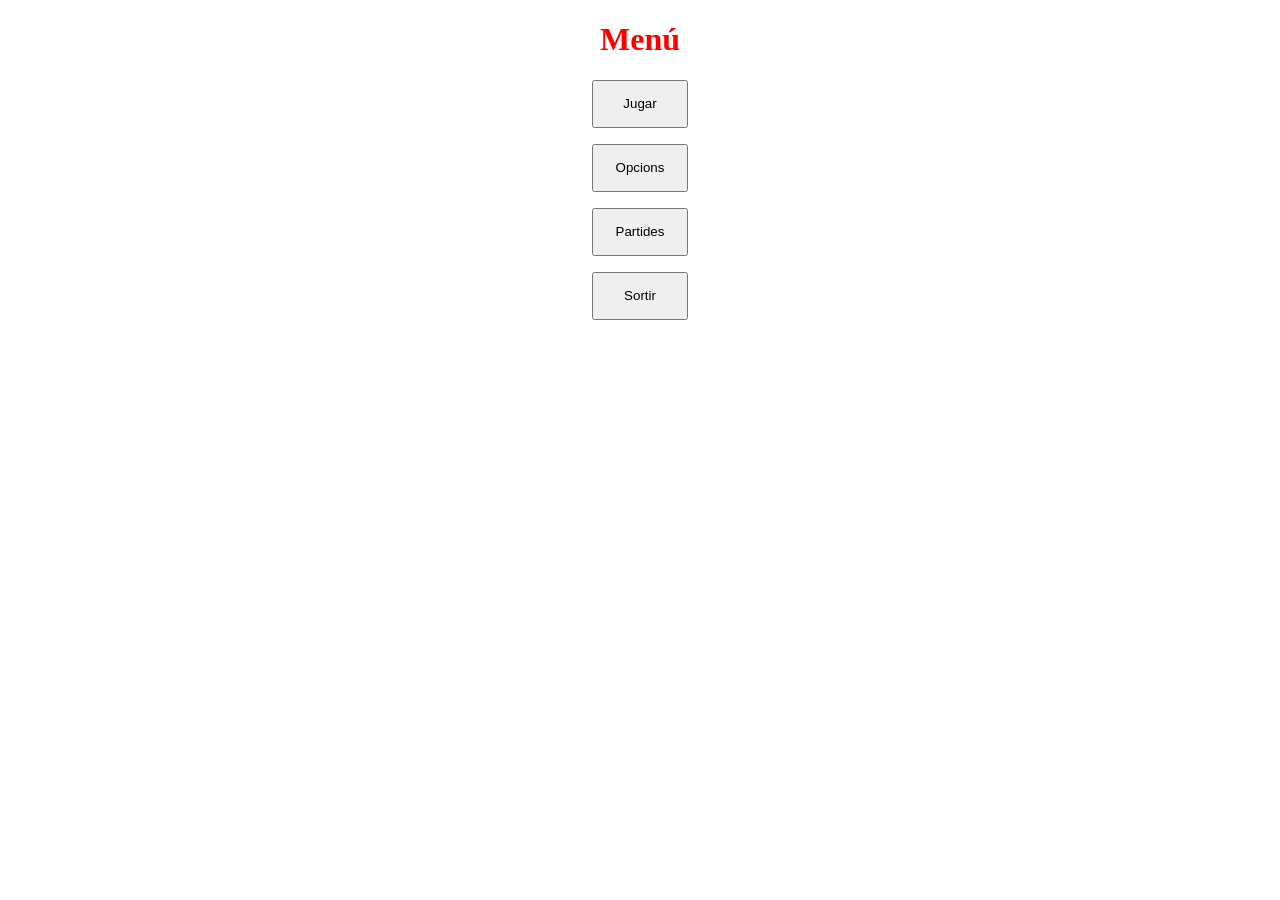
==== index.html @ e2ba402f "primer commit" ====
<!DOCTYPE html> 
<html>
	<head>
		<script src="./js/main.js"></script>
		<link rel="stylesheet" 
			href="./styles/main.css">
		<title> Memory - Menú </title>
	</head>
	<body>
		<h1 id="title">Menú</h1>
		<button id="play" class="center"> Jugar </button>
		<button id="options" class="center"> Opcions </button>
		<button id="saves" class="center"> Partides </button>
		<button id="exit" class="center"> Sortir </button>
	</body>
</html>
---- styles/main.css ----
#title, .center{
	display: block;
	margin-left: auto;
	margin-right: auto;
}

button.center{
	width: 6rem;
	height: 3rem;
	margin-top: 1rem;
}

#title{
	color:red;
	text-align: center;
}
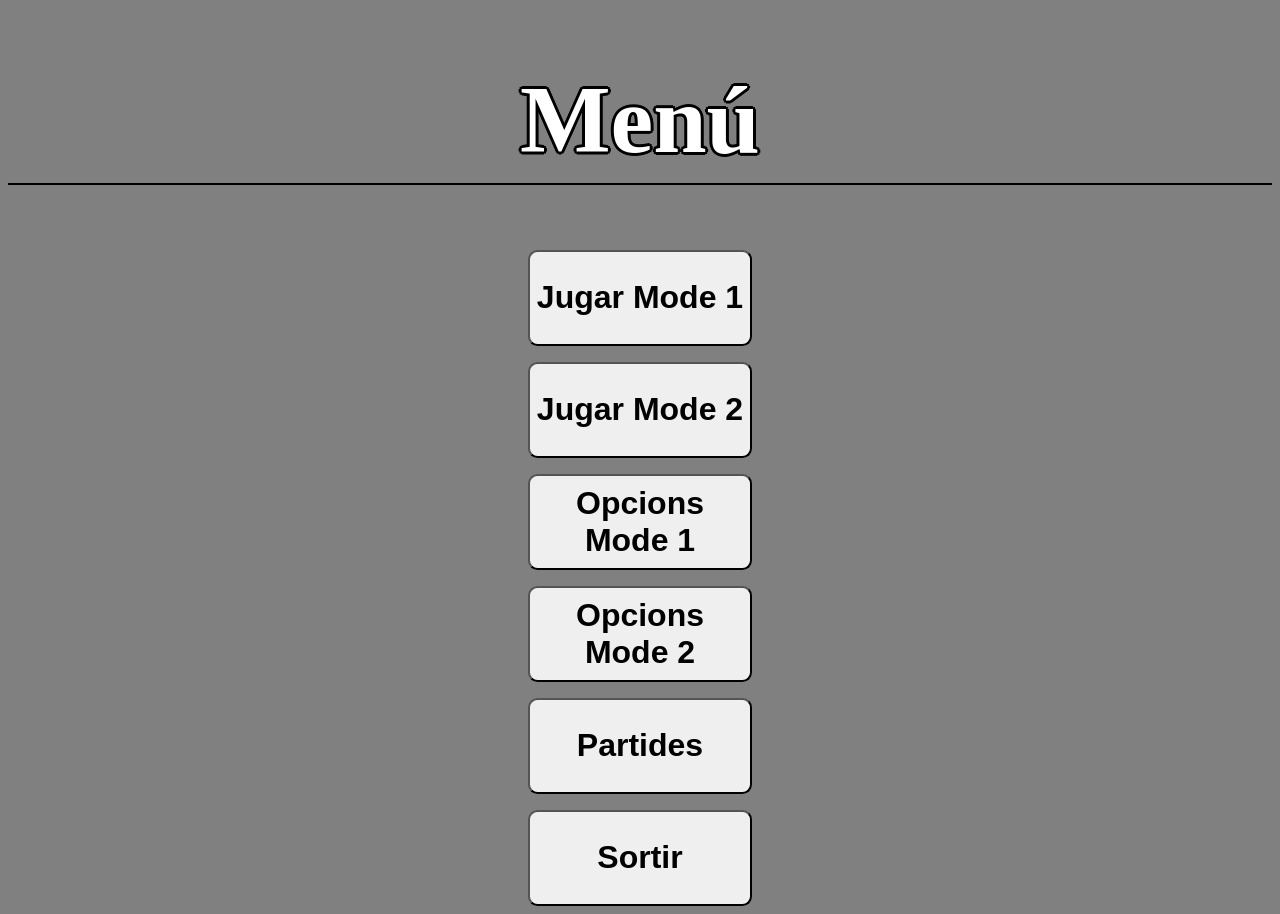
==== commit 22fa7e10: "Afegit mode 2 per jugar #10" ====
--- a/index.html
+++ b/index.html
@@ -1,15 +1,17 @@
 <!DOCTYPE html> 
 <html>
 	<head>
-		<script src="./js/main.js"></script>
+		<script  src="./js/main.js" type="module"></script>
 		<link rel="stylesheet" 
 			href="./styles/main.css">
 		<title> Memory - Menú </title>
 	</head>
 	<body>
 		<h1 id="title">Menú</h1>
-		<button id="play" class="center"> Jugar </button>
-		<button id="options" class="center"> Opcions </button>
+		<button id="playMode1" class="center"> Jugar Mode 1 </button>
+		<button id="playMode2" class="center"> Jugar Mode 2 </button>
+		<button id="optionsMode1" class="center"> Opcions Mode 1 </button>
+		<button id="optionsMode2" class="center"> Opcions Mode 2 </button>
 		<button id="saves" class="center"> Partides </button>
 		<button id="exit" class="center"> Sortir </button>
 	</body>
--- a/styles/main.css
+++ b/styles/main.css
@@ -2,15 +2,44 @@
 	display: block;
 	margin-left: auto;
 	margin-right: auto;
+
 }
 
 button.center{
-	width: 6rem;
-	height: 3rem;
+	width: 14rem;
+	height: 6rem;
 	margin-top: 1rem;
+	font-size: 2rem;
+	font-weight: bold;
+	border-radius: 0.6rem;
+	transition:all 0.3s;
+	
 }
-
+button.center:hover{
+	scale:1.2;
+	background-color:white;
+	
+}
+button.center:active{
+	scale:0.9;
+}
 #title{
-	color:red;
+	color:white;
+	font-weight:bolder;
 	text-align: center;
+	padding-bottom:8px;
+	border-bottom:2px solid black;
+	font-size:6rem;
+	text-shadow:
+                -2px -2px 0 #000,
+                2px -2px 0 #000,
+                -2px 2px 0 #000,
+                2px 2px 0 #000,
+                -3px 0px 0 #000,
+                3px 0px 0 #000,
+                0px -3px 0 #000,
+                0px 3px 0 #000;
+}
+body{
+	background-color:gray;
 }
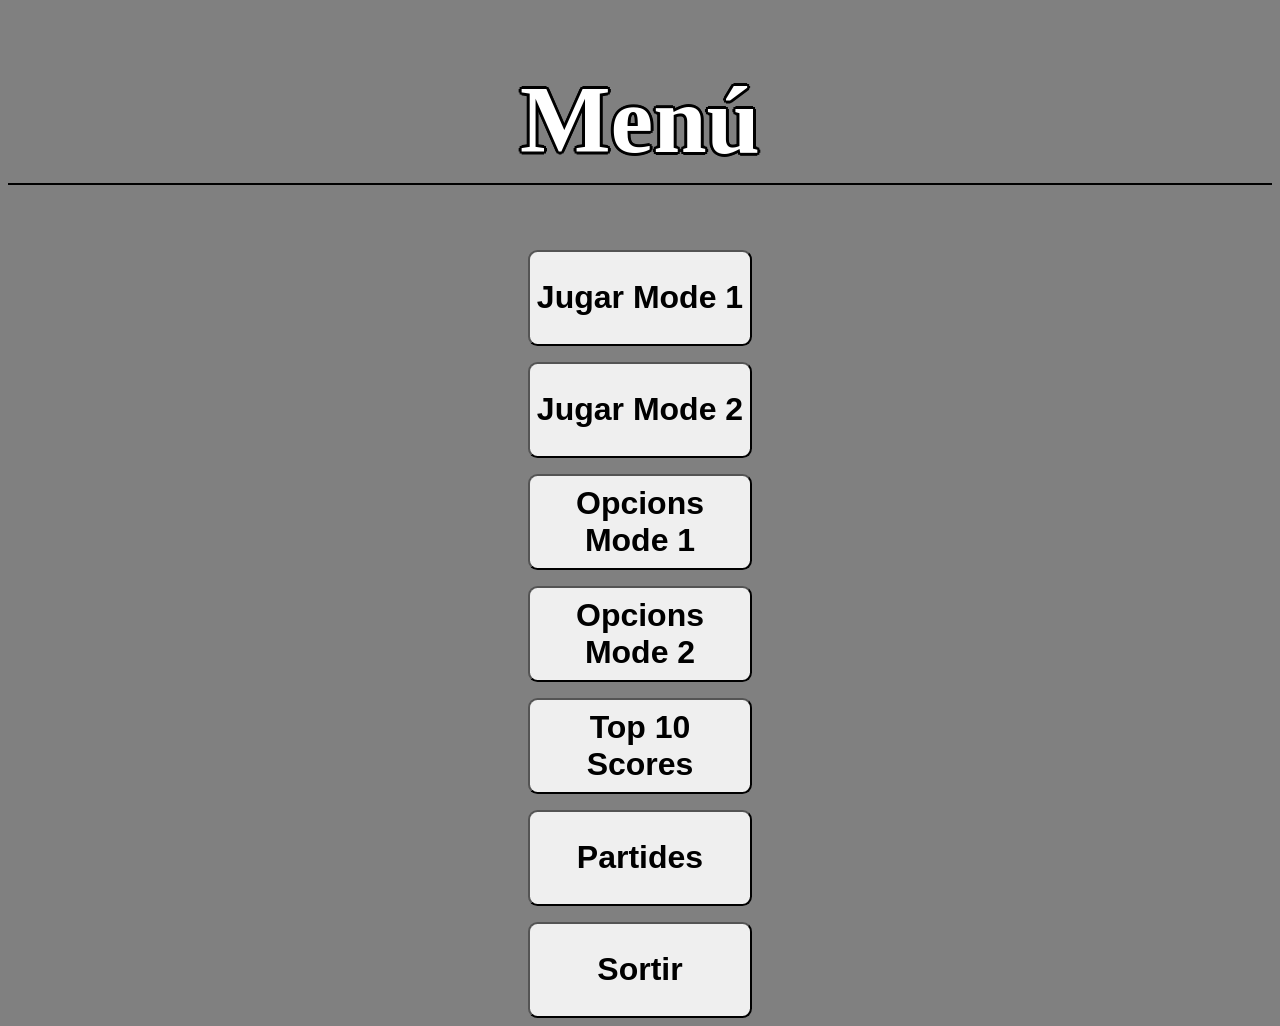
==== commit d875abbd: "Agregat ranking #12" ====
--- a/index.html
+++ b/index.html
@@ -12,6 +12,7 @@
 		<button id="playMode2" class="center"> Jugar Mode 2 </button>
 		<button id="optionsMode1" class="center"> Opcions Mode 1 </button>
 		<button id="optionsMode2" class="center"> Opcions Mode 2 </button>
+		<button id="scores" class="center"> Top 10 Scores </button>
 		<button id="saves" class="center"> Partides </button>
 		<button id="exit" class="center"> Sortir </button>
 	</body>
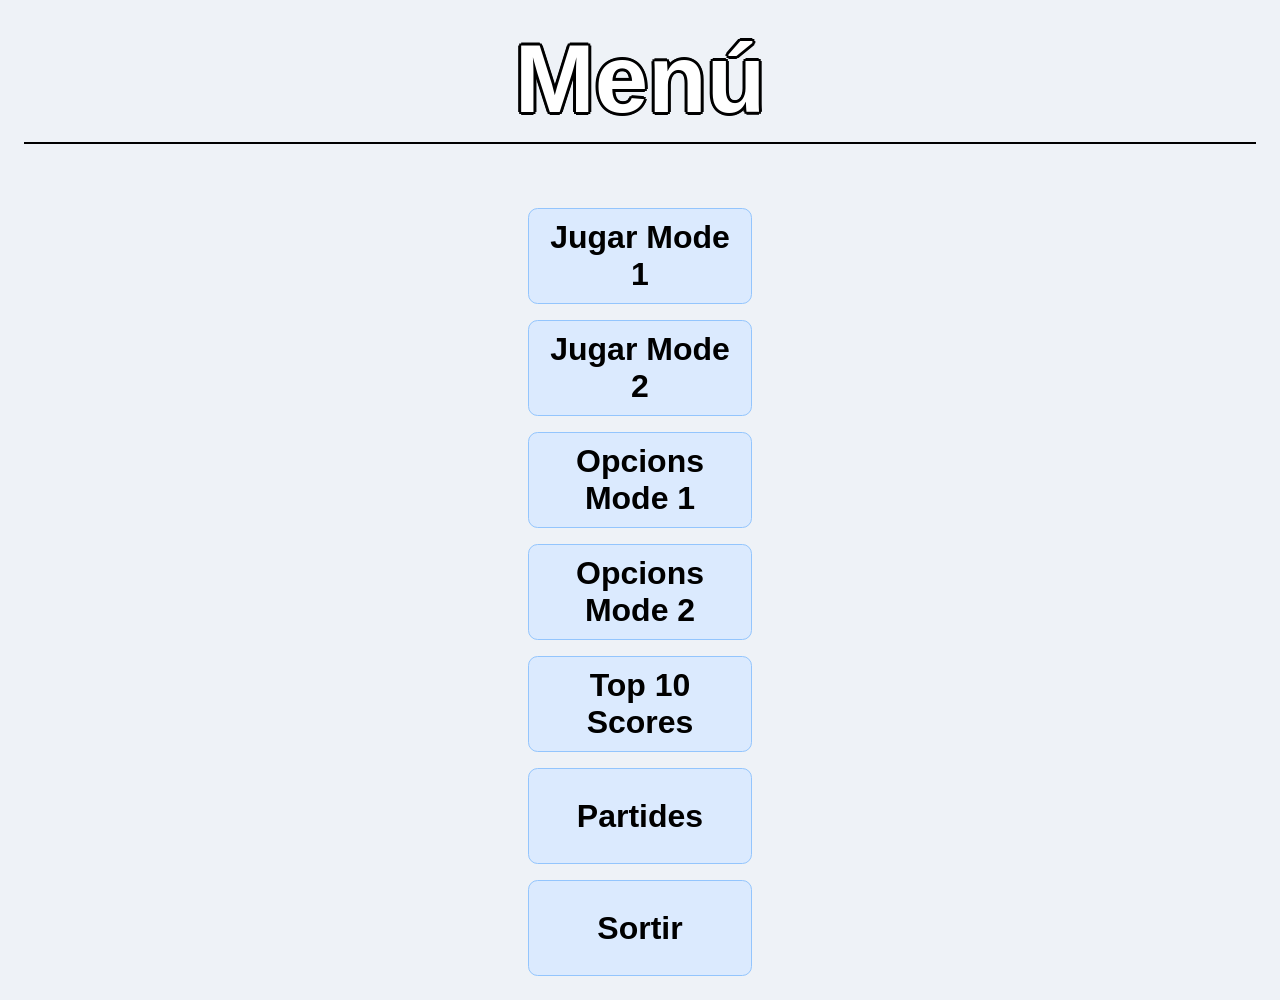
==== commit a29a3244: "Fet Estils #7" ====
--- a/index.html
+++ b/index.html
@@ -2,6 +2,7 @@
 <html>
 	<head>
 		<script  src="./js/main.js" type="module"></script>
+		<link rel="stylesheet" href="./styles/simple.css">
 		<link rel="stylesheet" 
 			href="./styles/main.css">
 		<title> Memory - Menú </title>
--- a/styles/simple.css
+++ b/styles/simple.css
@@ -0,0 +1,91 @@
+* {
+    box-sizing: border-box;
+}
+
+body {
+    margin: 0;
+    padding: 24px;
+    font-family: "Segoe UI", Tahoma, Geneva, Verdana, sans-serif;
+    background: #eef2f7;
+    color: #1f2937;
+}
+
+h1 {
+    margin-top: 0;
+    text-align: center;
+}
+
+.panel {
+    width: min(760px, 100%);
+    margin: 0 auto;
+    background: #ffffff;
+    border: 1px solid #cbd5e1;
+    padding: 20px;
+}
+
+.form-grid {
+    display: grid;
+    grid-template-columns: 1fr;
+    gap: 10px;
+    max-width: 420px;
+    margin: 0 auto;
+}
+
+label {
+    font-weight: 600;
+}
+
+input,
+select,
+button {
+    font: inherit;
+    padding: 10px 12px;
+    border: 1px solid #94a3b8;
+    background: #ffffff;
+}
+
+button {
+    cursor: pointer;
+    background: #dbeafe;
+    border-color: #93c5fd;
+}
+
+button:hover {
+    background: #bfdbfe;
+}
+
+.actions {
+    display: flex;
+    gap: 10px;
+    justify-content: center;
+    margin-top: 14px;
+}
+
+table {
+    width: min(760px, 100%);
+    margin: 12px auto;
+    border-collapse: collapse;
+    background: #ffffff;
+}
+
+th,
+td {
+    border: 1px solid #cbd5e1;
+    padding: 10px;
+    text-align: left;
+}
+
+th {
+    background: #e2e8f0;
+}
+
+#game {
+    display: block;
+    margin: 0 auto;
+}
+
+.center-actions {
+    display: flex;
+    justify-content: center;
+    margin-top: 16px;
+}
--- a/styles/main.css
+++ b/styles/main.css
@@ -40,6 +40,3 @@
                 0px -3px 0 #000,
                 0px 3px 0 #000;
 }
-body{
-	background-color:gray;
-}
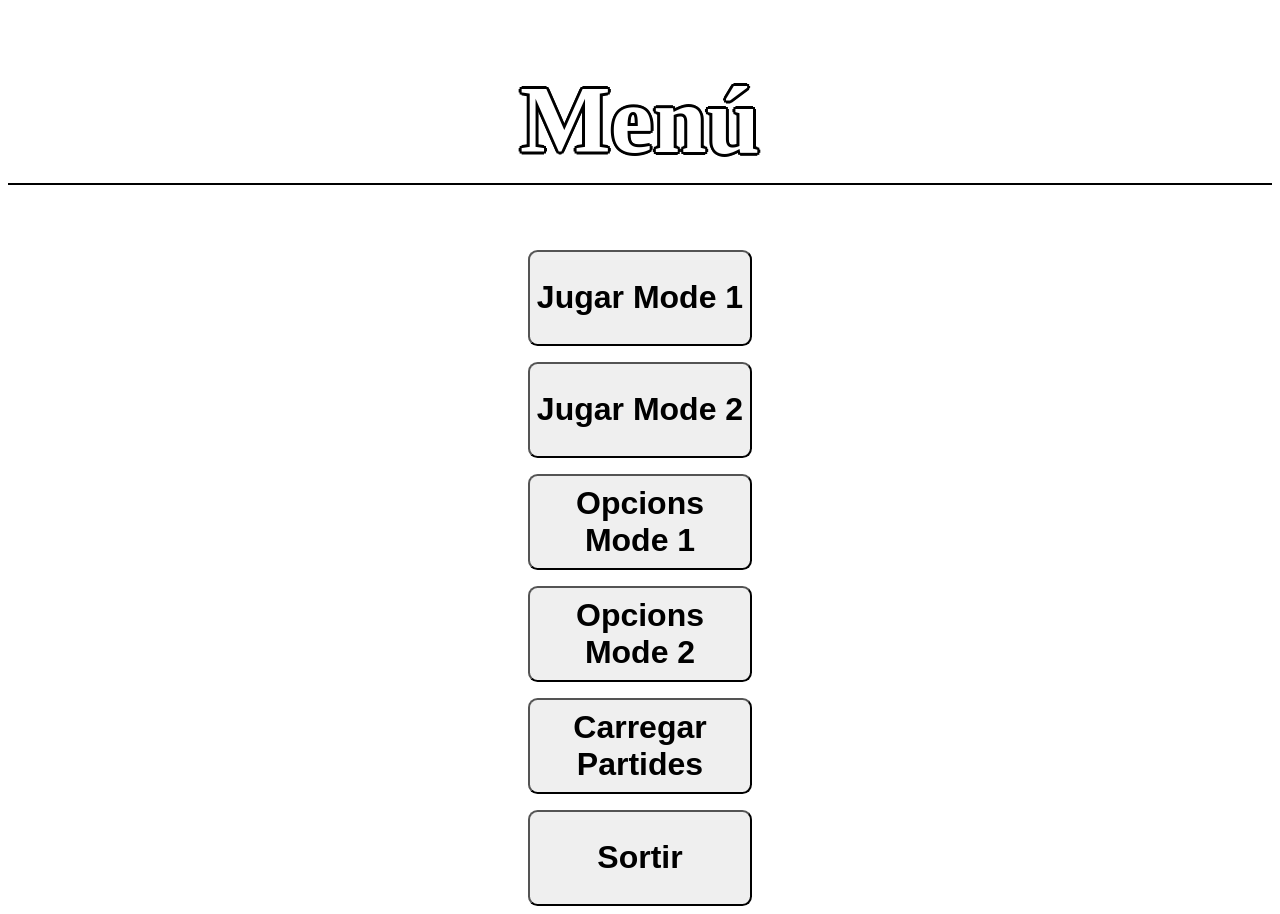
==== commit f25dcafa: "Readme completado #6" ====
--- a/index.html
+++ b/index.html
@@ -2,7 +2,6 @@
 <html>
 	<head>
 		<script  src="./js/main.js" type="module"></script>
-		<link rel="stylesheet" href="./styles/simple.css">
 		<link rel="stylesheet" 
 			href="./styles/main.css">
 		<title> Memory - Menú </title>
@@ -13,8 +12,7 @@
 		<button id="playMode2" class="center"> Jugar Mode 2 </button>
 		<button id="optionsMode1" class="center"> Opcions Mode 1 </button>
 		<button id="optionsMode2" class="center"> Opcions Mode 2 </button>
-		<button id="scores" class="center"> Top 10 Scores </button>
-		<button id="saves" class="center"> Partides </button>
+		<button id="saves" class="center"> Carregar Partides </button>
 		<button id="exit" class="center"> Sortir </button>
 	</body>
 </html>
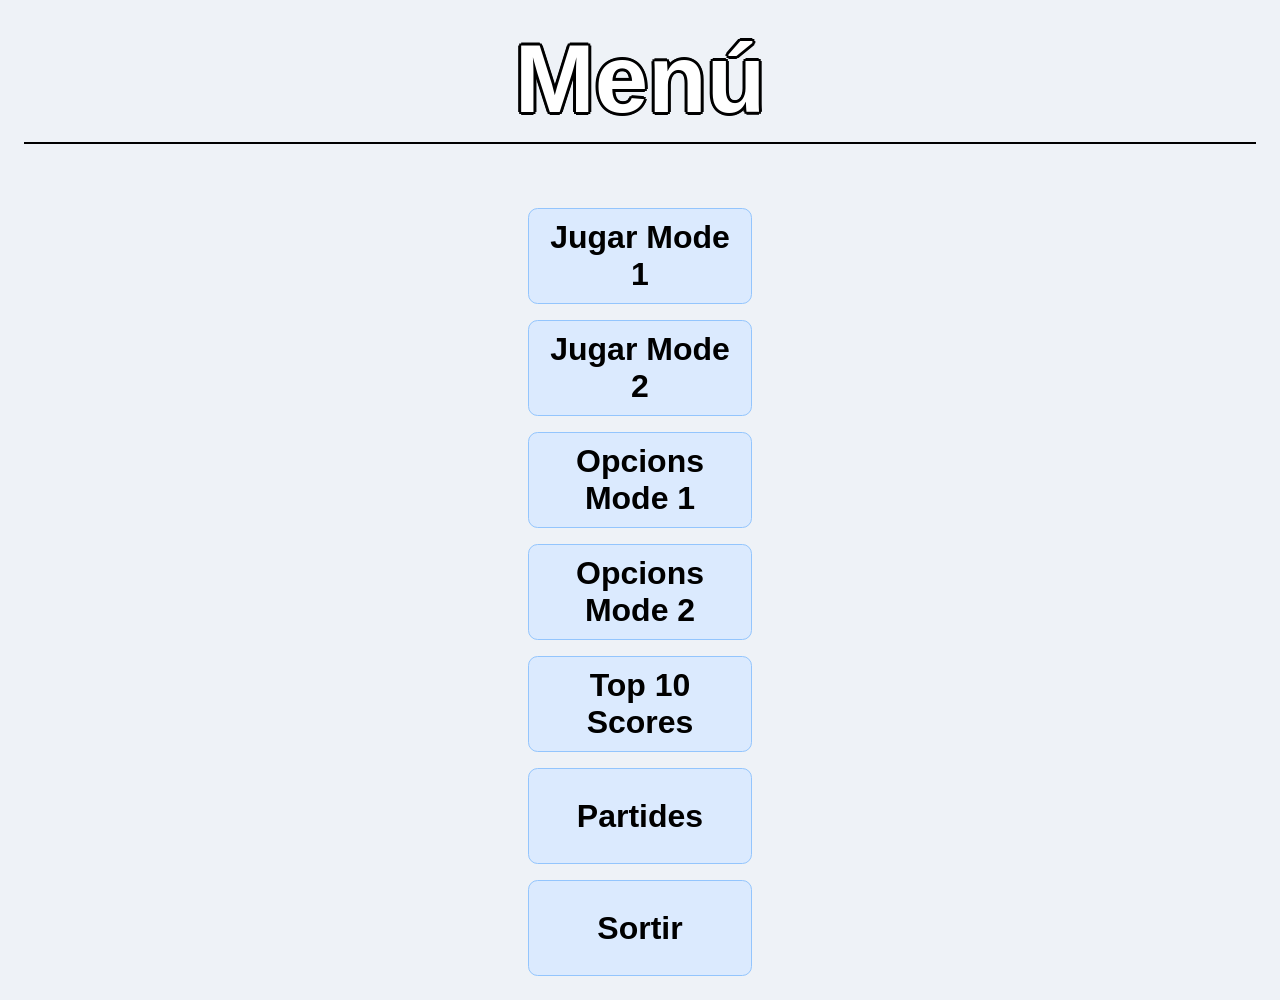
==== commit adea5e2f: "Merge branch 'master' into treball-individual" ====
--- a/index.html
+++ b/index.html
@@ -2,6 +2,7 @@
 <html>
 	<head>
 		<script  src="./js/main.js" type="module"></script>
+		<link rel="stylesheet" href="./styles/simple.css">
 		<link rel="stylesheet" 
 			href="./styles/main.css">
 		<title> Memory - Menú </title>
@@ -12,7 +13,8 @@
 		<button id="playMode2" class="center"> Jugar Mode 2 </button>
 		<button id="optionsMode1" class="center"> Opcions Mode 1 </button>
 		<button id="optionsMode2" class="center"> Opcions Mode 2 </button>
-		<button id="saves" class="center"> Carregar Partides </button>
+		<button id="scores" class="center"> Top 10 Scores </button>
+		<button id="saves" class="center"> Partides </button>
 		<button id="exit" class="center"> Sortir </button>
 	</body>
 </html>
--- a/styles/simple.css
+++ b/styles/simple.css
@@ -0,0 +1,91 @@
+* {
+    box-sizing: border-box;
+}
+
+body {
+    margin: 0;
+    padding: 24px;
+    font-family: "Segoe UI", Tahoma, Geneva, Verdana, sans-serif;
+    background: #eef2f7;
+    color: #1f2937;
+}
+
+h1 {
+    margin-top: 0;
+    text-align: center;
+}
+
+.panel {
+    width: min(760px, 100%);
+    margin: 0 auto;
+    background: #ffffff;
+    border: 1px solid #cbd5e1;
+    padding: 20px;
+}
+
+.form-grid {
+    display: grid;
+    grid-template-columns: 1fr;
+    gap: 10px;
+    max-width: 420px;
+    margin: 0 auto;
+}
+
+label {
+    font-weight: 600;
+}
+
+input,
+select,
+button {
+    font: inherit;
+    padding: 10px 12px;
+    border: 1px solid #94a3b8;
+    background: #ffffff;
+}
+
+button {
+    cursor: pointer;
+    background: #dbeafe;
+    border-color: #93c5fd;
+}
+
+button:hover {
+    background: #bfdbfe;
+}
+
+.actions {
+    display: flex;
+    gap: 10px;
+    justify-content: center;
+    margin-top: 14px;
+}
+
+table {
+    width: min(760px, 100%);
+    margin: 12px auto;
+    border-collapse: collapse;
+    background: #ffffff;
+}
+
+th,
+td {
+    border: 1px solid #cbd5e1;
+    padding: 10px;
+    text-align: left;
+}
+
+th {
+    background: #e2e8f0;
+}
+
+#game {
+    display: block;
+    margin: 0 auto;
+}
+
+.center-actions {
+    display: flex;
+    justify-content: center;
+    margin-top: 16px;
+}
